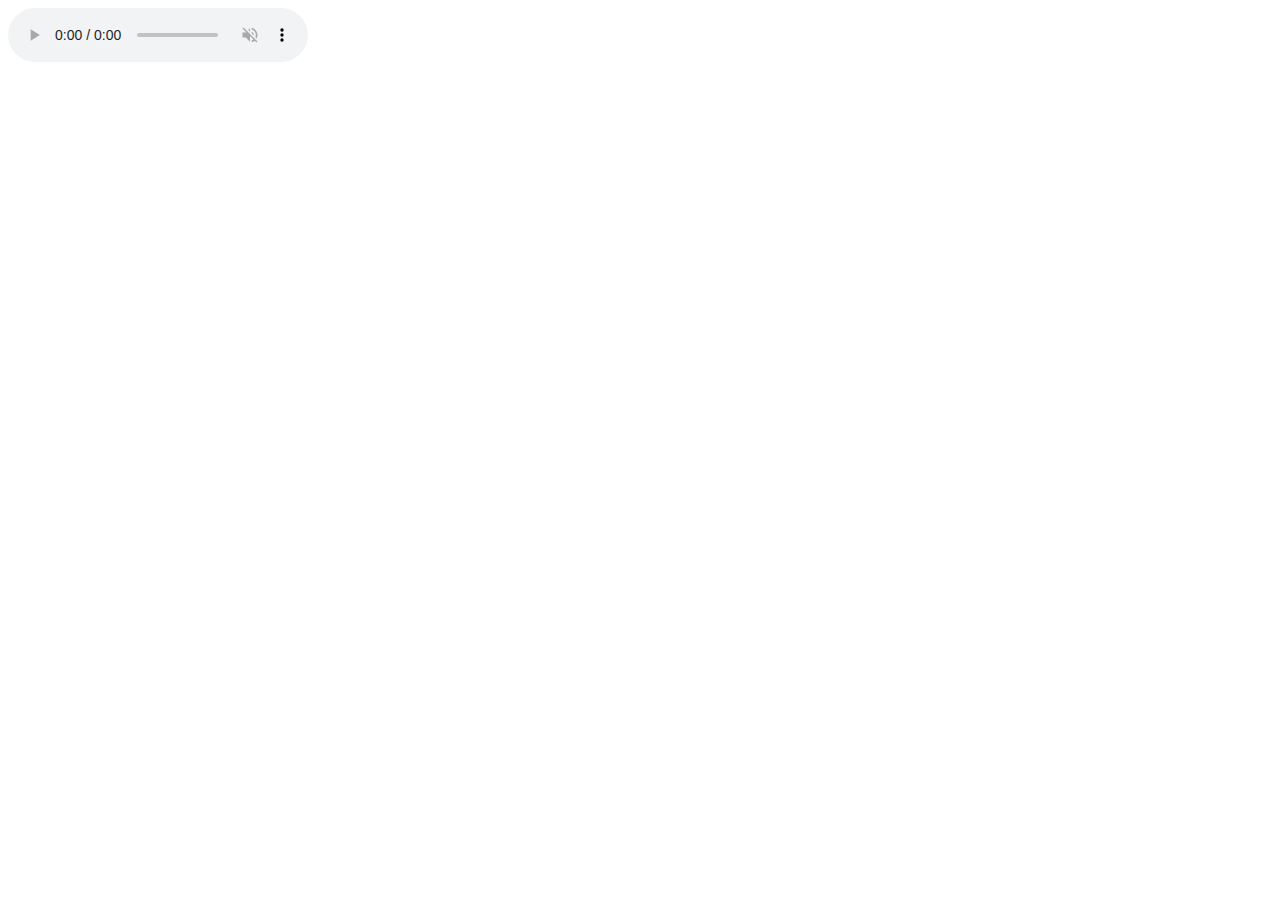
==== index.html @ 61be1dd2 "first commit" ====
<!DOCTYPE html>
<html lang="en">
    <head>
        <title></title>
        <link>
        <link>
        <link>

    </head>
    <body>
        <!--<iframe width="300" height="50" frameBorder="0" src="http://www.moviesoundclips.net/embed.php?id=1b8d395c03f9bc069964fce7331dc73a" style="overflow-y: hidden;border:0px;" scrolling="no" seamless="seamless"></iframe>-->
        <audio src="theme.ogg" controls loop autoplay muted>
            <!--<source src="theme.ogg" type="audio/ogg">-->
        </audio>
        <script></script>
    </body>
</html>
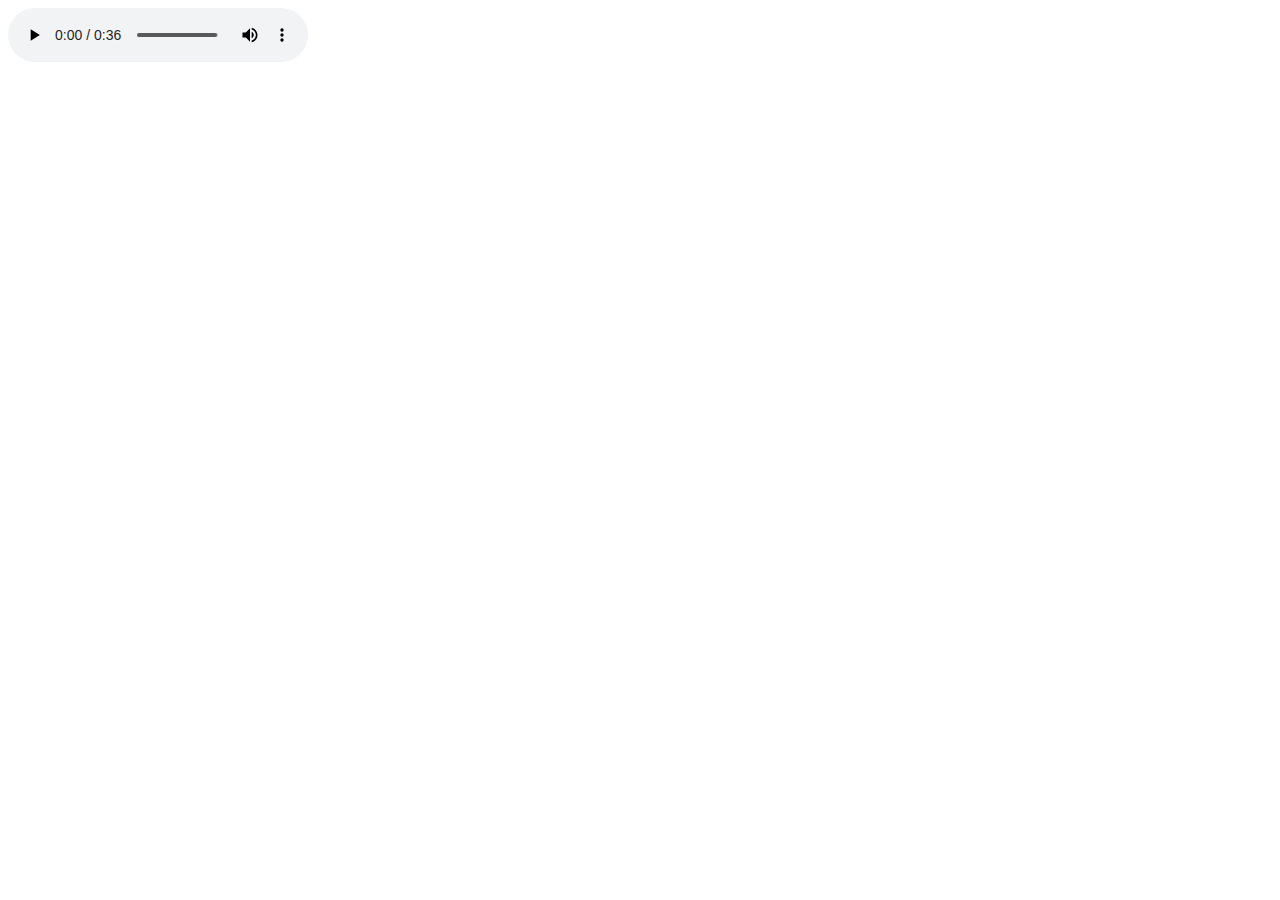
==== commit da8452e0: "added multiple audio formats" ====
--- a/index.html
+++ b/index.html
@@ -8,10 +8,14 @@
 
     </head>
     <body>
-        <!--<iframe width="300" height="50" frameBorder="0" src="http://www.moviesoundclips.net/embed.php?id=1b8d395c03f9bc069964fce7331dc73a" style="overflow-y: hidden;border:0px;" scrolling="no" seamless="seamless"></iframe>-->
-        <audio src="theme.ogg" controls loop autoplay muted>
-            <!--<source src="theme.ogg" type="audio/ogg">-->
-        </audio>
+
+        <footer>
+            <audio controls loop>
+                <source src="theme-music.ogg" type="audio/ogg">
+                <source src="theme-music.mp3" type="audio/mp3">
+                Your browser does not support the audio element.
+            </audio>
+        </footer>
         <script></script>
     </body>
 </html>
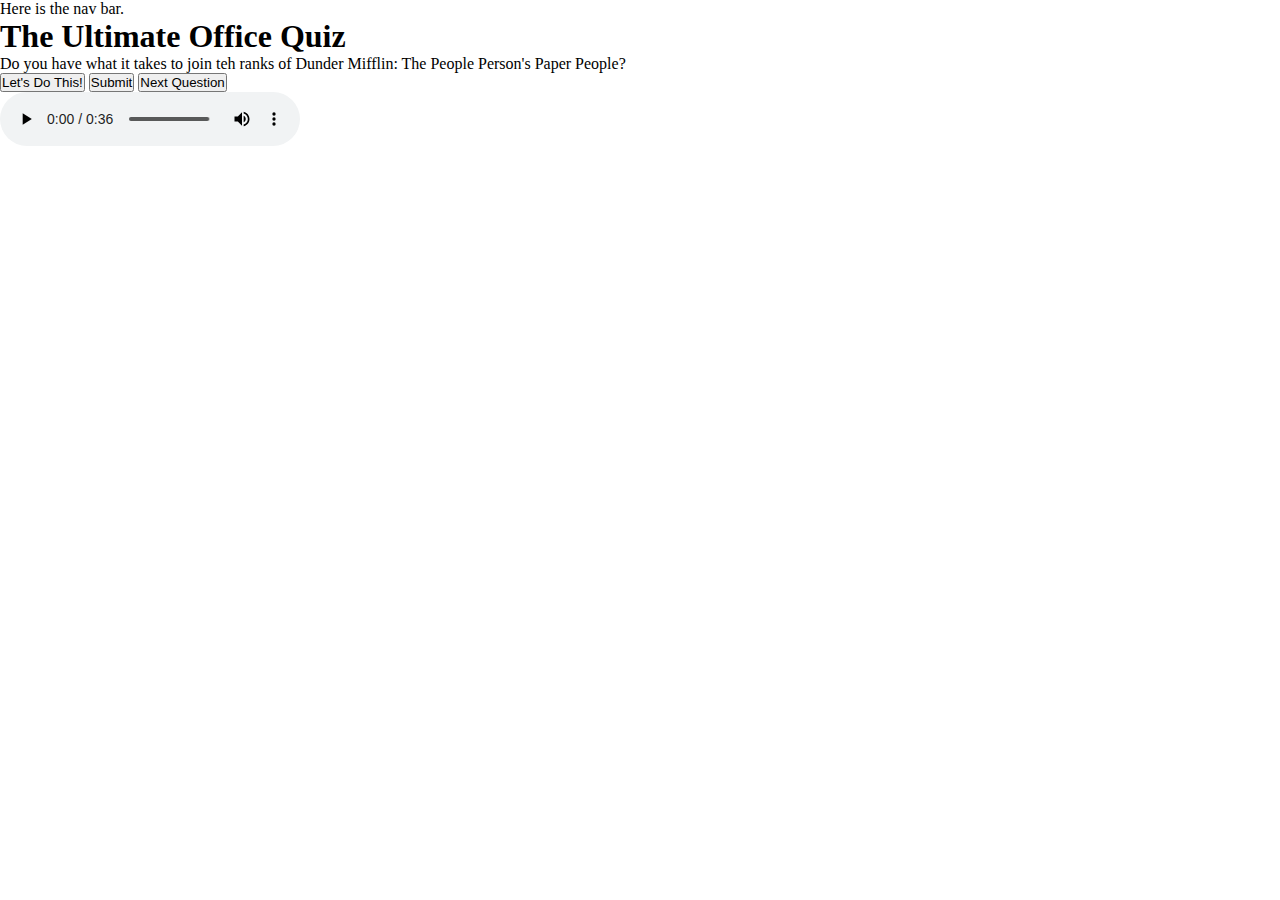
==== commit aad89ab6: "added js file" ====
--- a/index.html
+++ b/index.html
@@ -1,14 +1,24 @@
 <!DOCTYPE html>
 <html lang="en">
+
     <head>
-        <title></title>
-        <link>
-        <link>
-        <link>
+        <title>The Ultimate Office Quiz App</title>
+        <link rel="stylesheet" href="main.css">
+    </head>
 
-    </head>
     <body>
-
+        <nav>
+            Here is the nav bar.
+        </nav>
+        <header>
+            <h1>The Ultimate Office Quiz</h1>
+        </header>
+        <main>
+            <p>Do you have what it takes to join teh ranks of Dunder Mifflin: The People Person's Paper People?</p>
+            <button>Let's Do This!</button>
+            <button>Submit</button>
+            <button>Next Question</button>
+        </main>
         <footer>
             <audio controls loop>
                 <source src="theme-music.ogg" type="audio/ogg">
@@ -16,6 +26,11 @@
                 Your browser does not support the audio element.
             </audio>
         </footer>
-        <script></script>
+        <script
+        src="https://code.jquery.com/jquery-3.4.1.js"
+        integrity="sha256-WpOohJOqMqqyKL9FccASB9O0KwACQJpFTUBLTYOVvVU="
+        crossorigin="anonymous"></script>
+        <script src="index.js"></script>
     </body>
+
 </html>
--- a/main.css
+++ b/main.css
@@ -0,0 +1,5 @@
+* {
+    margin: 0;
+    padding: 0;
+    box-sizing: border-box;
+}